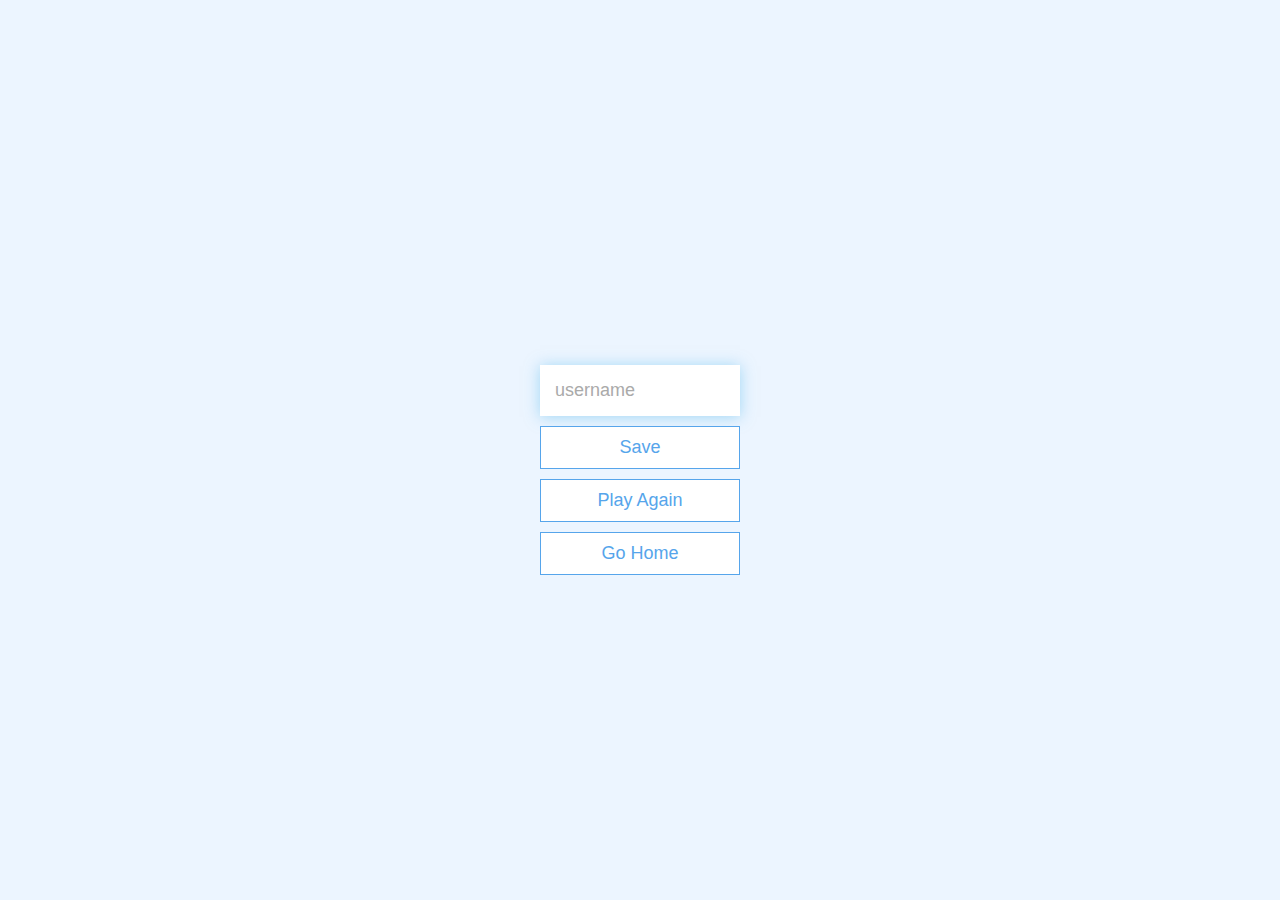
==== end.html @ 45adac9c "local storage keeps most recent score" ====
<!DOCTYPE html>
<html lang="en">
  <head>
    <meta charset="UTF-8" />
    <meta name="viewport" content="width=device-width, initial-scale=1.0" />
    <meta http-equiv="X-UA-Compatible" content="ie=edge" />
    <title>End Page</title>
    <link rel="stylesheet" href="app.css" />
  </head>
  <body>
    <div class="container">
      <div id="end" class="flex-center flex-column">
        <h1 id="finalScore"></h1>
        <form>
          <input
            type="text"
            name="username"
            id="username"
            placeholder="username"
          />
          <button
            type="submit"
            class="btn"
            id="saveScoreBtn"
            onclick="saveHighScore(event)"
            disabled
          >
            Save
          </button>
        </form>
        <a class="btn" href="/game.html">Play Again</a>
        <a class="btn" href="/">Go Home</a>

      </div>
    </div>
    <script src="end.js"></script>
  </body>
</html>
---- app.css ----
:root {
    background-color: #ecf5ff;
    font-size: 62.5%;
}

* {
    box-sizing: border-box;
    font-family: Arial, Helvetica, sans-serif;
    margin: 0;
    padding: 0;
    color: #333;
}

h1,
h2,
h3,
h4 {
    margin-bottom: 1rem;
}

h1{
    font-size: 5.4rem;
    color: #56a5eb;
    margin-bottom: 5rem;
}

h1 > span {
    font-size: 2.4rem;
    font-weight: 500;
}

h2 {
    font-size: 4.2rem;
    margin-bottom: 4rem;
    font-weight: 700;
}

h3 {
    font-size: 2.8rem;
    font-weight: 500;
}

/* Utilities */

.container  {
    width: 100vw;
    height: 100vh;
    display: flex;
    justify-content: center; 
    align-items: center;
    max-width: 80rem;
    margin: 0 auto;
    padding: 2rem;
}

.container > * {
    width: 100%;
}

/* changing flex box from horizontal to vertical */
.flex-column {
    display: flex;
    flex-direction: column;
}

.flex-center {
    justify-content: center;
    align-items: center;
}

.justify-center {
    justify-content: center;
}

.text-center {
    text-align: center;
}

.hidden {
    display: none;
}


/* buttons */

.btn {
    font-size: 1.8rem;
    padding: 1rem 0;
    width: 20rem;
    text-align: center;
    border: 0.1rem solid #56a5eb;
    margin-bottom: 1rem;
    text-decoration: none;
    color: #56a5eb;
    background-color: white;
}

.btn:hover {
    cursor: pointer;
    box-shadow: 0 0.4rem 1.4rem 0 rgba(86, 185, 235, 0.5);
    transform: translateY(-0.1rem);
    transition: transform 150ms;
}

.btn[disabled]:hover {
    cursor: not-allowed;
    box-shadow: none;
    transform: none;
}

/* FORMS */

form {
    width: 100%;
    display: flex;
    flex-direction: column;
    align-items: center;
}

input {
    margin-bottom: 1rem;
    width: 20rem;
    padding: 1.5rem;
    font-size: 1.8rem;
    border: none;
    box-shadow: 0 0.1rem 1.4rem 0 rgba(86, 185, 235, 0.5);
}

input::placeholder {
    color: #aaa;
}
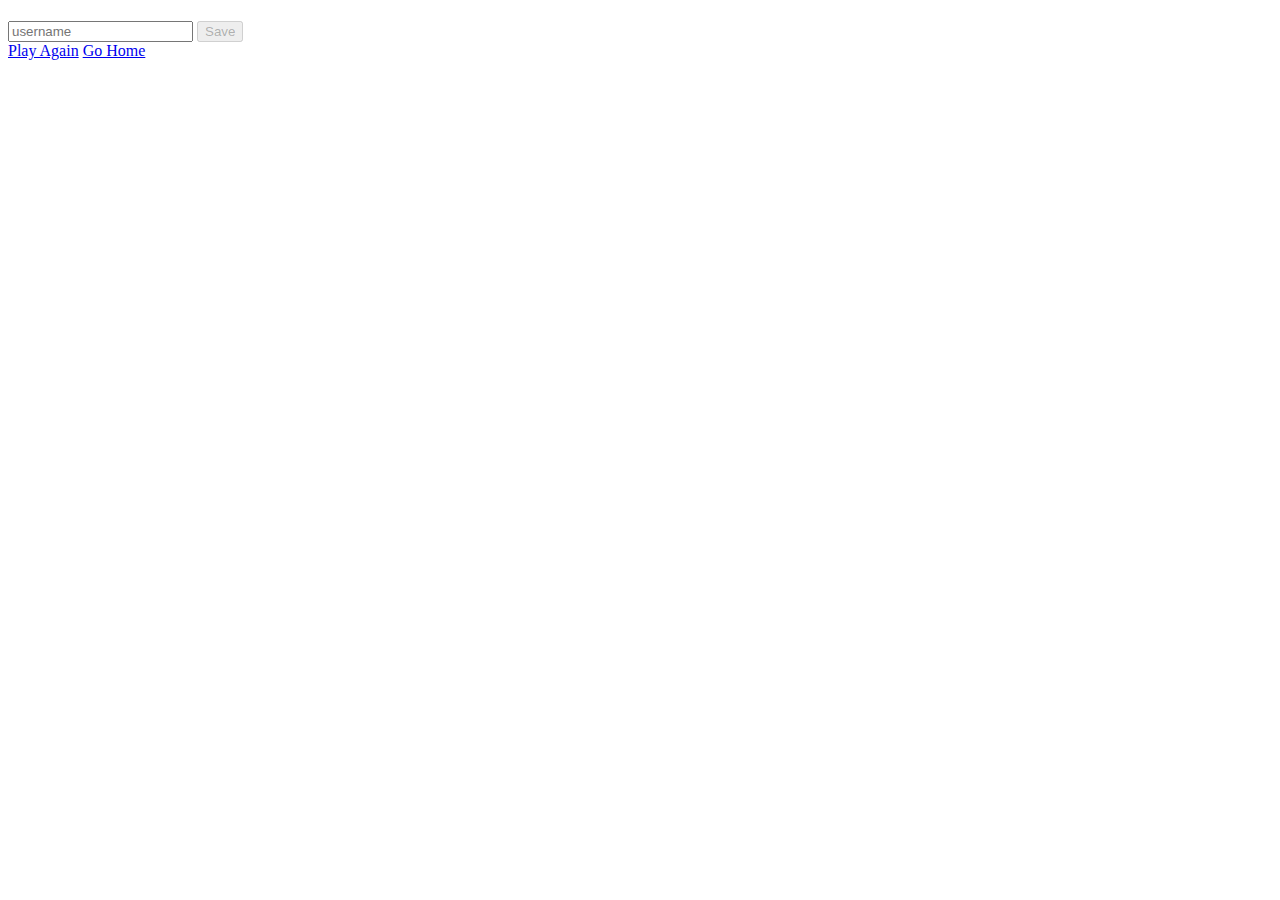
==== commit 895f1767: "adjusted paths" ====
--- a/end.html
+++ b/end.html
@@ -5,7 +5,7 @@
     <meta name="viewport" content="width=device-width, initial-scale=1.0" />
     <meta http-equiv="X-UA-Compatible" content="ie=edge" />
     <title>End Page</title>
-    <link rel="stylesheet" href="app.css" />
+    <link rel="stylesheet" href="assets/css/app.css" />
   </head>
   <body>
     <div class="container">
@@ -33,6 +33,6 @@
 
       </div>
     </div>
-    <script src="end.js"></script>
+    <script src="./assets/js/end.js"></script>
   </body>
 </html>
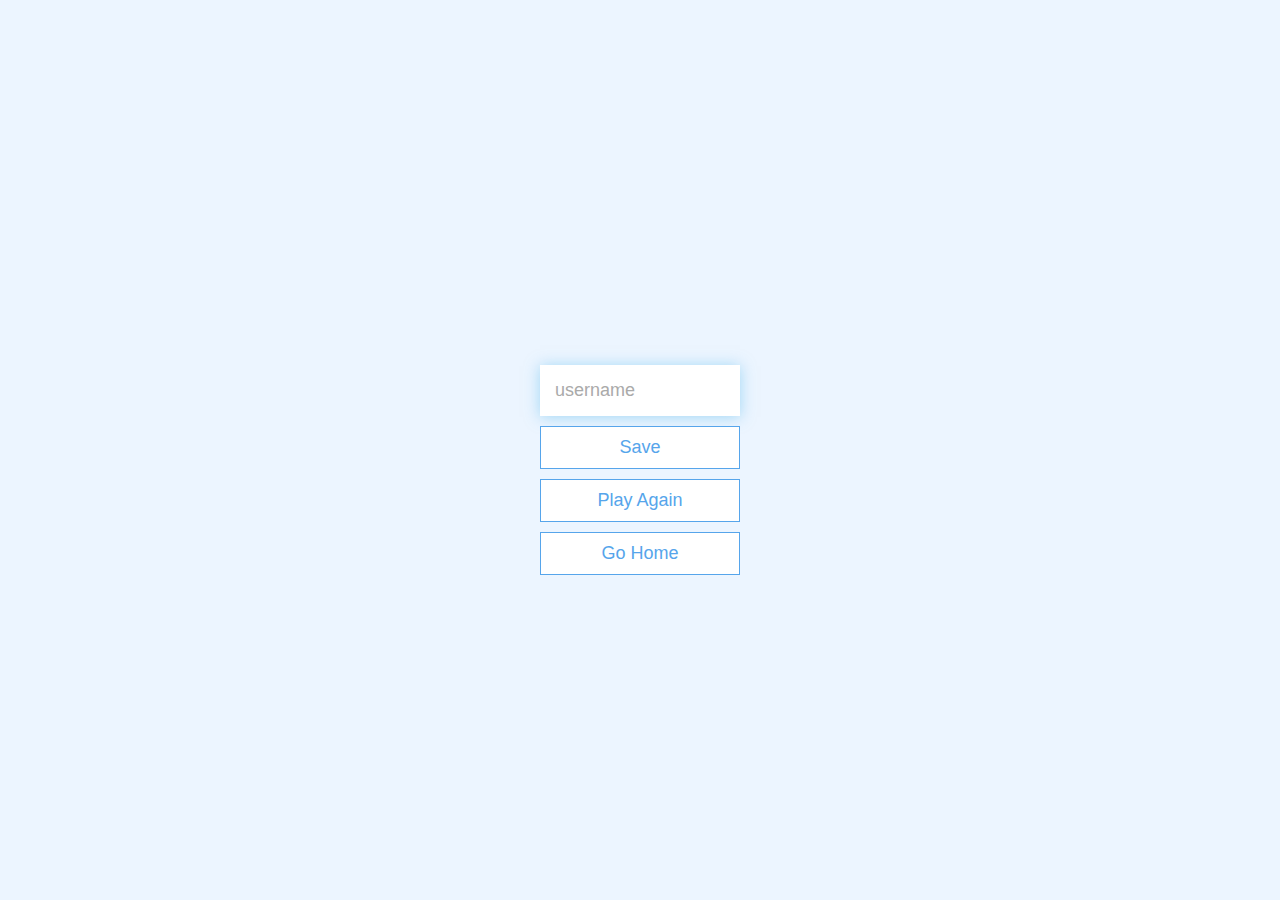
==== commit a92cd3e6: "troubleshooting" ====
--- a/end.html
+++ b/end.html
@@ -5,7 +5,7 @@
     <meta name="viewport" content="width=device-width, initial-scale=1.0" />
     <meta http-equiv="X-UA-Compatible" content="ie=edge" />
     <title>End Page</title>
-    <link rel="stylesheet" href="assets/css/app.css" />
+    <link rel="stylesheet" href="./assets/css/app.css" />
   </head>
   <body>
     <div class="container">
@@ -28,7 +28,7 @@
             Save
           </button>
         </form>
-        <a class="btn" href="/game.html">Play Again</a>
+        <a class="btn" href="game.html">Play Again</a>
         <a class="btn" href="/">Go Home</a>
 
       </div>
--- a/assets/css/app.css
+++ b/assets/css/app.css
@@ -0,0 +1,131 @@
+:root {
+    background-color: #ecf5ff;
+    font-size: 62.5%;
+}
+
+* {
+    box-sizing: border-box;
+    font-family: Arial, Helvetica, sans-serif;
+    margin: 0;
+    padding: 0;
+    color: #333;
+}
+
+h1,
+h2,
+h3,
+h4 {
+    margin-bottom: 1rem;
+}
+
+h1{
+    font-size: 5.4rem;
+    color: #56a5eb;
+    margin-bottom: 5rem;
+}
+
+h1 > span {
+    font-size: 2.4rem;
+    font-weight: 500;
+}
+
+h2 {
+    font-size: 4.2rem;
+    margin-bottom: 4rem;
+    font-weight: 700;
+}
+
+h3 {
+    font-size: 2.8rem;
+    font-weight: 500;
+}
+
+/* Utilities */
+
+.container  {
+    width: 100vw;
+    height: 100vh;
+    display: flex;
+    justify-content: center; 
+    align-items: center;
+    max-width: 80rem;
+    margin: 0 auto;
+    padding: 2rem;
+}
+
+.container > * {
+    width: 100%;
+}
+
+/* changing flex box from horizontal to vertical */
+.flex-column {
+    display: flex;
+    flex-direction: column;
+}
+
+.flex-center {
+    justify-content: center;
+    align-items: center;
+}
+
+.justify-center {
+    justify-content: center;
+}
+
+.text-center {
+    text-align: center;
+}
+
+.hidden {
+    display: none;
+}
+
+
+/* buttons */
+
+.btn {
+    font-size: 1.8rem;
+    padding: 1rem 0;
+    width: 20rem;
+    text-align: center;
+    border: 0.1rem solid #56a5eb;
+    margin-bottom: 1rem;
+    text-decoration: none;
+    color: #56a5eb;
+    background-color: white;
+}
+
+.btn:hover {
+    cursor: pointer;
+    box-shadow: 0 0.4rem 1.4rem 0 rgba(86, 185, 235, 0.5);
+    transform: translateY(-0.1rem);
+    transition: transform 150ms;
+}
+
+.btn[disabled]:hover {
+    cursor: not-allowed;
+    box-shadow: none;
+    transform: none;
+}
+
+/* FORMS */
+
+form {
+    width: 100%;
+    display: flex;
+    flex-direction: column;
+    align-items: center;
+}
+
+input {
+    margin-bottom: 1rem;
+    width: 20rem;
+    padding: 1.5rem;
+    font-size: 1.8rem;
+    border: none;
+    box-shadow: 0 0.1rem 1.4rem 0 rgba(86, 185, 235, 0.5);
+}
+
+input::placeholder {
+    color: #aaa;
+}